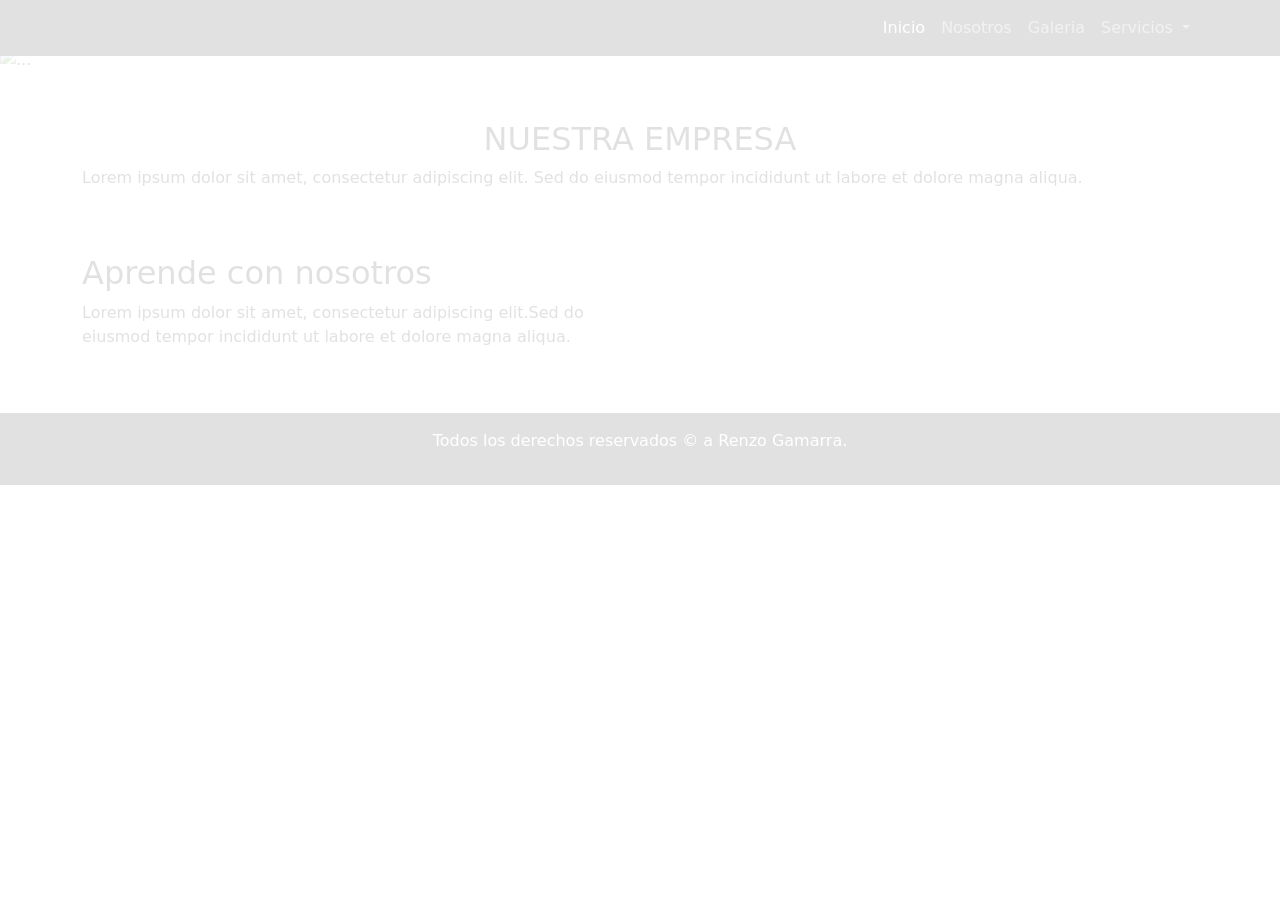
==== index.html @ 614e9889 "Add files via upload" ====
<!doctype html>
<html lang="en" data-bs-theme="white">
  <head>
    <title>Academia Triunfadores</title>
    <!-- Required meta tags -->
    <meta charset="utf-8" />
    <meta name="viewport" content="width=device-width, initial-scale=1" />

    <!-- Bootstrap CSS v5.3.8 -->
    <link
      href="https://cdn.jsdelivr.net/npm/bootstrap@5.3.8/dist/css/bootstrap.min.css" rel="stylesheet"
      integrity="sha384-sRIl4kxILFvY47J16cr9ZwB07vP4J8+LH7qKQnuqkuIAvNWLzeN8tE5YBujZqJLB" crossorigin="anonymous"

    />
  </head>
    <nav class="navbar navbar-expand-lg bg-dark navbar-dark fixed-top">
  <div class="container">
    <a class="navbar-brand" href="#"><img src="img/logo.png" alt="" width="80px"></a>
    <button class="navbar-toggler" type="button" data-bs-toggle="collapse" data-bs-target="#navbarNavDropdown" aria-controls="navbarNavDropdown" aria-expanded="false" aria-label="Toggle navigation">
      <span class="navbar-toggler-icon"></span>
    </button>
    <div class="collapse navbar-collapse d-lg-flex justify-content-end" id="navbarNavDropdown">
      <ul class="navbar-nav">
        <li class="nav-item">
          <a class="nav-link active" aria-current="page" href="index.html">Inicio</a>
        </li>
        <li class="nav-item">
          <a class="nav-link" href="nosotros.html">Nosotros</a>
        </li>
        <li class="nav-item">
          <a class="nav-link" href="galeria.html">Galeria</a>
        </li>
        <li class="nav-item dropdown">
          <a class="nav-link dropdown-toggle" href="#" role="button" data-bs-toggle="dropdown" aria-expanded="false">
            Servicios 
          </a>
          <ul class="dropdown-menu">
            <li><a class="dropdown-item" href="blog.html">Blog</a></li>
            <li><a class="dropdown-item" href="login.html">Login</a></li>
            <li><a class="dropdown-item" href="contactos.html">Contactos</a></li>
          </ul>
        </li>
      </ul>
    </div>
  </div>
</nav>
<!-- Carousel de Boostrap -->
<div id="carouselExampleCaptions" class="carousel slide mt-5">
  <div class="carousel-indicators">
    <button type="button" data-bs-target="#carouselExampleCaptions" data-bs-slide-to="0" class="active" aria-current="true" aria-label="Slide 1"></button>
    <button type="button" data-bs-target="#carouselExampleCaptions" data-bs-slide-to="1" aria-label="Slide 2"></button>
    <button type="button" data-bs-target="#carouselExampleCaptions" data-bs-slide-to="2" aria-label="Slide 3"></button>
  </div>
  <div class="carousel-inner">
    <div class="carousel-item active">
      <img src="img/banner1.png" class="d-block w-100" alt="...">
      <div class="carousel-caption d-none d-md-block">
        <h5>First slide label</h5>
        <p>Some representative placeholder content for the first slide.</p>
      </div>
    </div>
    <div class="carousel-item">
      <img src="img/banner2.png" class="d-block w-100" alt="...">
      <div class="carousel-caption d-none d-md-block">
        <h5>Second slide label</h5>
        <p>Some representative placeholder content for the second slide.</p>
      </div>
    </div>
    <div class="carousel-item">
      <img src="img/banner3.png" class="d-block w-100" alt="...">
      <div class="carousel-caption d-none d-md-block">
        <h5>Third slide label</h5>
        <p>Some representative placeholder content for the third slide.</p>
      </div>
    </div>
  </div>
  <button class="carousel-control-prev" type="button" data-bs-target="#carouselExampleCaptions" data-bs-slide="prev">
    <span class="carousel-control-prev-icon" aria-hidden="true"></span>
    <span class="visually-hidden">Previous</span>
  </button>
  <button class="carousel-control-next" type="button" data-bs-target="#carouselExampleCaptions" data-bs-slide="next">
    <span class="carousel-control-next-icon" aria-hidden="true"></span>
    <span class="visually-hidden">Next</span>
  </button>
</div>
  <body>
    <header class="my-5">
      <div class="container">
        <h2 class="text-center">NUESTRA EMPRESA</h2>
        <p>Lorem ipsum dolor sit amet, consectetur adipiscing elit. 
          Sed do eiusmod tempor incididunt ut labore et dolore magna aliqua.</p>
          <img src="img/img00.png" alt="" width="450px" class="d-block m-auto" style="max-width:100%;">
      </div>
    </header>
    <main>
      <div class="container">
        <div class="row">
            <div class="col-lg-6">
               <h2>Aprende con nosotros</h2>
               <p>Lorem ipsum dolor sit amet, consectetur adipiscing elit.Sed do eiusmod tempor incididunt ut labore et dolore magna aliqua.</p>
       </div>
       <div class="col-lg-6">
        <img src="img/img01.png" alt="" class="w-100">
       </div>
        </div>
      </div>
    </main>
    <footer class="bg-dark text-white py-3 mt-5">
      <div class="container">
        <p class="text-center">Todos los derechos reservados &copy; a Renzo Gamarra.</p>
      </div>
    </footer>
    <!-- Bootstrap JavaScript Bundle (includes Popper) -->
    <script
      src="https://cdn.jsdelivr.net/npm/bootstrap@5.3.8/dist/js/bootstrap.bundle.min.js"
      integrity="sha384-FKyoEForCGlyvwx9Hj09JcYn3nv7wiPVlz7YYwJrWVcXK/BmnVDxM+D2scQbITxI"
      crossorigin="anonymous"
    ></script>

<script src="https://code.jquery.com/jquery-3.7.1.js" integrity="sha256-eKhayi8LEQwp4NKxN+CfCh+3qOVUtJn3QNZ0TciWLP4=" crossorigin="anonymous"></script>
   
    <script>
        $("body, html").hide().fadeIn(3000);
      </script>
  </body>
</html>
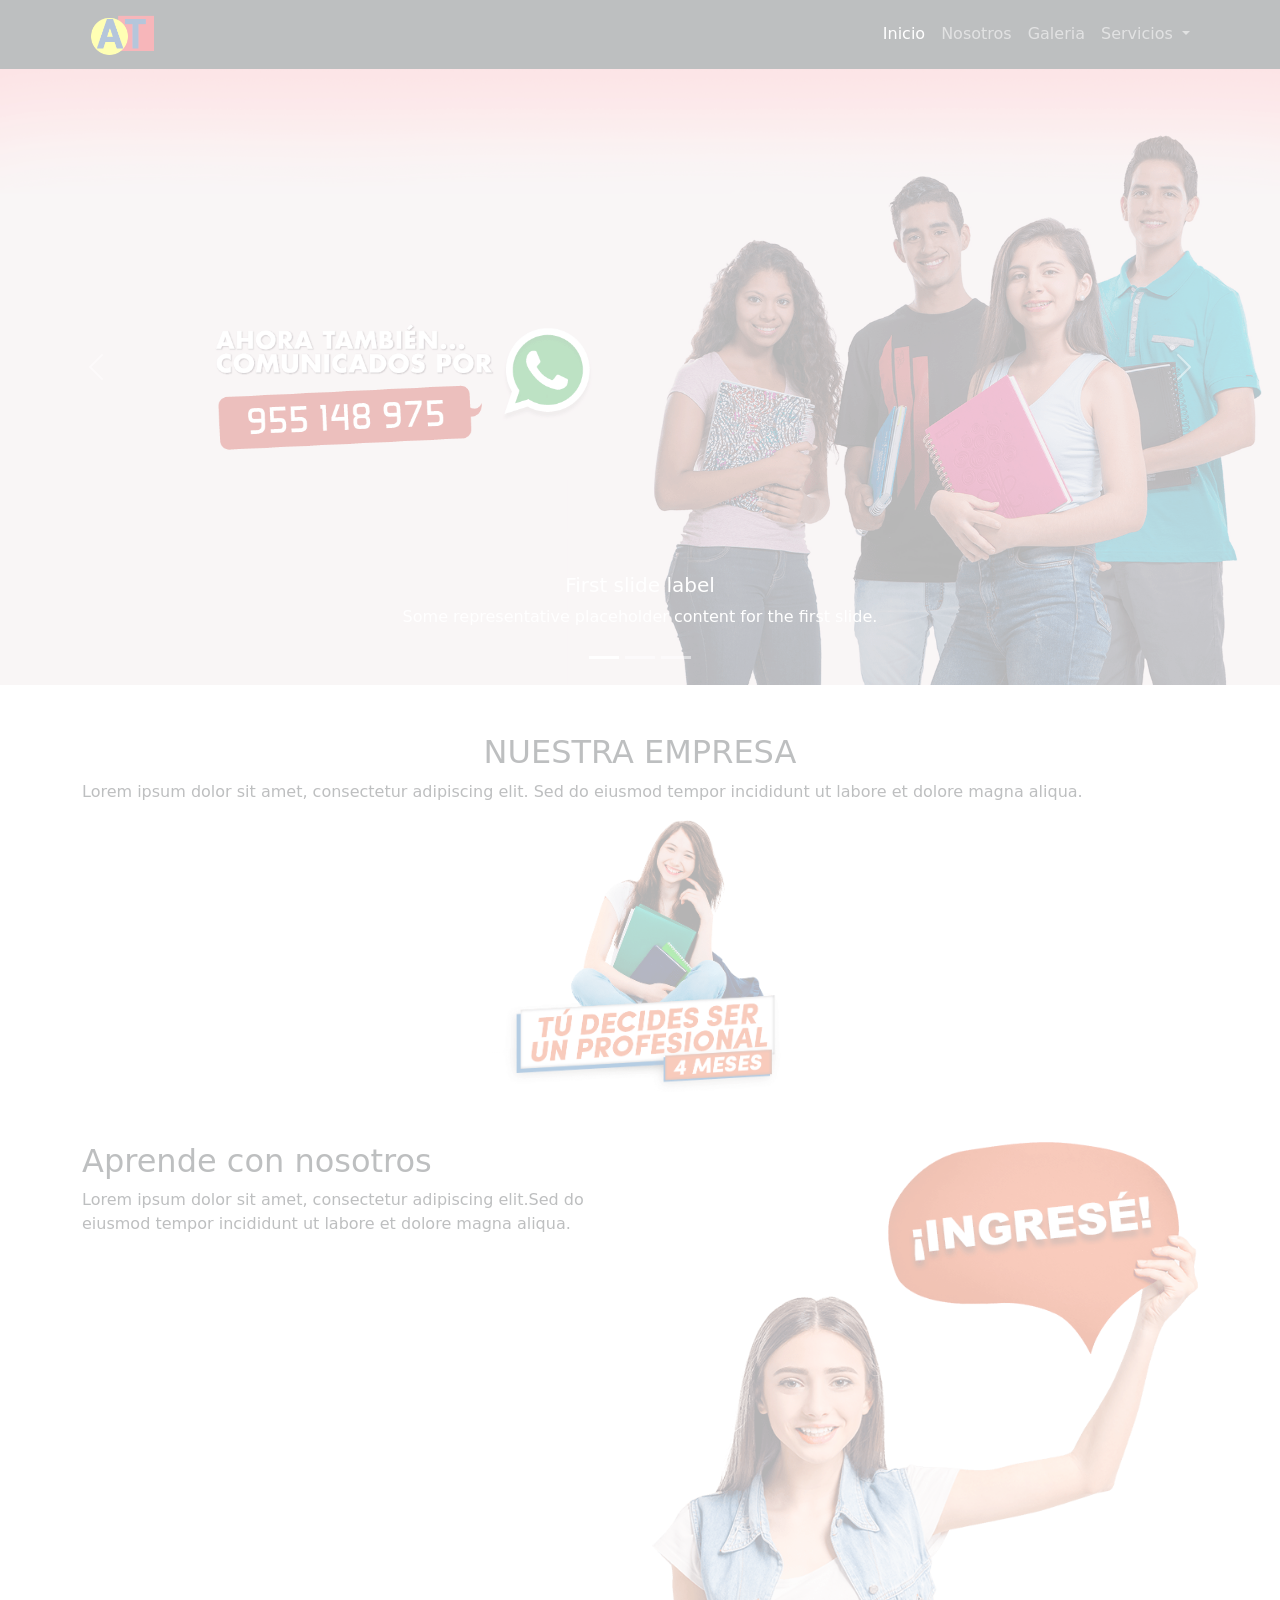
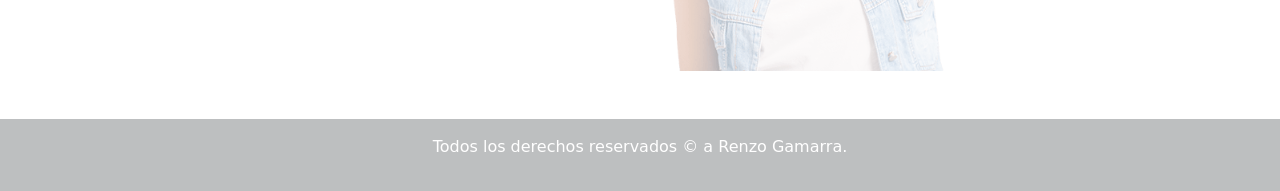
==== commit 3c2d6377: "proyecto" ====
--- a/index.html
+++ b/index.html
@@ -1,126 +1,126 @@
-<!doctype html>
-<html lang="en" data-bs-theme="white">
-  <head>
-    <title>Academia Triunfadores</title>
-    <!-- Required meta tags -->
-    <meta charset="utf-8" />
-    <meta name="viewport" content="width=device-width, initial-scale=1" />
-
-    <!-- Bootstrap CSS v5.3.8 -->
-    <link
-      href="https://cdn.jsdelivr.net/npm/bootstrap@5.3.8/dist/css/bootstrap.min.css" rel="stylesheet"
-      integrity="sha384-sRIl4kxILFvY47J16cr9ZwB07vP4J8+LH7qKQnuqkuIAvNWLzeN8tE5YBujZqJLB" crossorigin="anonymous"
-
-    />
-  </head>
-    <nav class="navbar navbar-expand-lg bg-dark navbar-dark fixed-top">
-  <div class="container">
-    <a class="navbar-brand" href="#"><img src="img/logo.png" alt="" width="80px"></a>
-    <button class="navbar-toggler" type="button" data-bs-toggle="collapse" data-bs-target="#navbarNavDropdown" aria-controls="navbarNavDropdown" aria-expanded="false" aria-label="Toggle navigation">
-      <span class="navbar-toggler-icon"></span>
-    </button>
-    <div class="collapse navbar-collapse d-lg-flex justify-content-end" id="navbarNavDropdown">
-      <ul class="navbar-nav">
-        <li class="nav-item">
-          <a class="nav-link active" aria-current="page" href="index.html">Inicio</a>
-        </li>
-        <li class="nav-item">
-          <a class="nav-link" href="nosotros.html">Nosotros</a>
-        </li>
-        <li class="nav-item">
-          <a class="nav-link" href="galeria.html">Galeria</a>
-        </li>
-        <li class="nav-item dropdown">
-          <a class="nav-link dropdown-toggle" href="#" role="button" data-bs-toggle="dropdown" aria-expanded="false">
-            Servicios 
-          </a>
-          <ul class="dropdown-menu">
-            <li><a class="dropdown-item" href="blog.html">Blog</a></li>
-            <li><a class="dropdown-item" href="login.html">Login</a></li>
-            <li><a class="dropdown-item" href="contactos.html">Contactos</a></li>
-          </ul>
-        </li>
-      </ul>
-    </div>
-  </div>
-</nav>
-<!-- Carousel de Boostrap -->
-<div id="carouselExampleCaptions" class="carousel slide mt-5">
-  <div class="carousel-indicators">
-    <button type="button" data-bs-target="#carouselExampleCaptions" data-bs-slide-to="0" class="active" aria-current="true" aria-label="Slide 1"></button>
-    <button type="button" data-bs-target="#carouselExampleCaptions" data-bs-slide-to="1" aria-label="Slide 2"></button>
-    <button type="button" data-bs-target="#carouselExampleCaptions" data-bs-slide-to="2" aria-label="Slide 3"></button>
-  </div>
-  <div class="carousel-inner">
-    <div class="carousel-item active">
-      <img src="img/banner1.png" class="d-block w-100" alt="...">
-      <div class="carousel-caption d-none d-md-block">
-        <h5>First slide label</h5>
-        <p>Some representative placeholder content for the first slide.</p>
-      </div>
-    </div>
-    <div class="carousel-item">
-      <img src="img/banner2.png" class="d-block w-100" alt="...">
-      <div class="carousel-caption d-none d-md-block">
-        <h5>Second slide label</h5>
-        <p>Some representative placeholder content for the second slide.</p>
-      </div>
-    </div>
-    <div class="carousel-item">
-      <img src="img/banner3.png" class="d-block w-100" alt="...">
-      <div class="carousel-caption d-none d-md-block">
-        <h5>Third slide label</h5>
-        <p>Some representative placeholder content for the third slide.</p>
-      </div>
-    </div>
-  </div>
-  <button class="carousel-control-prev" type="button" data-bs-target="#carouselExampleCaptions" data-bs-slide="prev">
-    <span class="carousel-control-prev-icon" aria-hidden="true"></span>
-    <span class="visually-hidden">Previous</span>
-  </button>
-  <button class="carousel-control-next" type="button" data-bs-target="#carouselExampleCaptions" data-bs-slide="next">
-    <span class="carousel-control-next-icon" aria-hidden="true"></span>
-    <span class="visually-hidden">Next</span>
-  </button>
-</div>
-  <body>
-    <header class="my-5">
-      <div class="container">
-        <h2 class="text-center">NUESTRA EMPRESA</h2>
-        <p>Lorem ipsum dolor sit amet, consectetur adipiscing elit. 
-          Sed do eiusmod tempor incididunt ut labore et dolore magna aliqua.</p>
-          <img src="img/img00.png" alt="" width="450px" class="d-block m-auto" style="max-width:100%;">
-      </div>
-    </header>
-    <main>
-      <div class="container">
-        <div class="row">
-            <div class="col-lg-6">
-               <h2>Aprende con nosotros</h2>
-               <p>Lorem ipsum dolor sit amet, consectetur adipiscing elit.Sed do eiusmod tempor incididunt ut labore et dolore magna aliqua.</p>
-       </div>
-       <div class="col-lg-6">
-        <img src="img/img01.png" alt="" class="w-100">
-       </div>
-        </div>
-      </div>
-    </main>
-    <footer class="bg-dark text-white py-3 mt-5">
-      <div class="container">
-        <p class="text-center">Todos los derechos reservados &copy; a Renzo Gamarra.</p>
-      </div>
-    </footer>
-    <!-- Bootstrap JavaScript Bundle (includes Popper) -->
-    <script
-      src="https://cdn.jsdelivr.net/npm/bootstrap@5.3.8/dist/js/bootstrap.bundle.min.js"
-      integrity="sha384-FKyoEForCGlyvwx9Hj09JcYn3nv7wiPVlz7YYwJrWVcXK/BmnVDxM+D2scQbITxI"
-      crossorigin="anonymous"
-    ></script>
-
-<script src="https://code.jquery.com/jquery-3.7.1.js" integrity="sha256-eKhayi8LEQwp4NKxN+CfCh+3qOVUtJn3QNZ0TciWLP4=" crossorigin="anonymous"></script>
-   
-    <script>
-        $("body, html").hide().fadeIn(3000);
-      </script>
-  </body>
-</html>
+<!doctype html>
+<html lang="en" data-bs-theme="white">
+  <head>
+    <title>Academia Triunfadores</title>
+    <!-- Required meta tags -->
+    <meta charset="utf-8" />
+    <meta name="viewport" content="width=device-width, initial-scale=1" />
+
+    <!-- Bootstrap CSS v5.3.8 -->
+    <link
+      href="https://cdn.jsdelivr.net/npm/bootstrap@5.3.8/dist/css/bootstrap.min.css" rel="stylesheet"
+      integrity="sha384-sRIl4kxILFvY47J16cr9ZwB07vP4J8+LH7qKQnuqkuIAvNWLzeN8tE5YBujZqJLB" crossorigin="anonymous"
+
+    />
+  </head>
+    <nav class="navbar navbar-expand-lg bg-dark navbar-dark fixed-top">
+  <div class="container">
+    <a class="navbar-brand" href="#"><img src="img/logo.png" alt="" width="80px"></a>
+    <button class="navbar-toggler" type="button" data-bs-toggle="collapse" data-bs-target="#navbarNavDropdown" aria-controls="navbarNavDropdown" aria-expanded="false" aria-label="Toggle navigation">
+      <span class="navbar-toggler-icon"></span>
+    </button>
+    <div class="collapse navbar-collapse d-lg-flex justify-content-end" id="navbarNavDropdown">
+      <ul class="navbar-nav">
+        <li class="nav-item">
+          <a class="nav-link active" aria-current="page" href="index.html">Inicio</a>
+        </li>
+        <li class="nav-item">
+          <a class="nav-link" href="nosotros.html">Nosotros</a>
+        </li>
+        <li class="nav-item">
+          <a class="nav-link" href="galeria.html">Galeria</a>
+        </li>
+        <li class="nav-item dropdown">
+          <a class="nav-link dropdown-toggle" href="#" role="button" data-bs-toggle="dropdown" aria-expanded="false">
+            Servicios 
+          </a>
+          <ul class="dropdown-menu">
+            <li><a class="dropdown-item" href="blog.html">Blog</a></li>
+            <li><a class="dropdown-item" href="login.html">Login</a></li>
+            <li><a class="dropdown-item" href="contactos.html">Contactos</a></li>
+          </ul>
+        </li>
+      </ul>
+    </div>
+  </div>
+</nav>
+<!-- Carousel de Boostrap -->
+<div id="carouselExampleCaptions" class="carousel slide mt-5">
+  <div class="carousel-indicators">
+    <button type="button" data-bs-target="#carouselExampleCaptions" data-bs-slide-to="0" class="active" aria-current="true" aria-label="Slide 1"></button>
+    <button type="button" data-bs-target="#carouselExampleCaptions" data-bs-slide-to="1" aria-label="Slide 2"></button>
+    <button type="button" data-bs-target="#carouselExampleCaptions" data-bs-slide-to="2" aria-label="Slide 3"></button>
+  </div>
+  <div class="carousel-inner">
+    <div class="carousel-item active">
+      <img src="img/banner1.png" class="d-block w-100" alt="...">
+      <div class="carousel-caption d-none d-md-block">
+        <h5>First slide label</h5>
+        <p>Some representative placeholder content for the first slide.</p>
+      </div>
+    </div>
+    <div class="carousel-item">
+      <img src="img/banner2.png" class="d-block w-100" alt="...">
+      <div class="carousel-caption d-none d-md-block">
+        <h5>Second slide label</h5>
+        <p>Some representative placeholder content for the second slide.</p>
+      </div>
+    </div>
+    <div class="carousel-item">
+      <img src="img/banner3.png" class="d-block w-100" alt="...">
+      <div class="carousel-caption d-none d-md-block">
+        <h5>Third slide label</h5>
+        <p>Some representative placeholder content for the third slide.</p>
+      </div>
+    </div>
+  </div>
+  <button class="carousel-control-prev" type="button" data-bs-target="#carouselExampleCaptions" data-bs-slide="prev">
+    <span class="carousel-control-prev-icon" aria-hidden="true"></span>
+    <span class="visually-hidden">Previous</span>
+  </button>
+  <button class="carousel-control-next" type="button" data-bs-target="#carouselExampleCaptions" data-bs-slide="next">
+    <span class="carousel-control-next-icon" aria-hidden="true"></span>
+    <span class="visually-hidden">Next</span>
+  </button>
+</div>
+  <body>
+    <header class="my-5">
+      <div class="container">
+        <h2 class="text-center">NUESTRA EMPRESA</h2>
+        <p>Lorem ipsum dolor sit amet, consectetur adipiscing elit. 
+          Sed do eiusmod tempor incididunt ut labore et dolore magna aliqua.</p>
+          <img src="img/img00.png" alt="" width="450px" class="d-block m-auto" style="max-width:100%;">
+      </div>
+    </header>
+    <main>
+      <div class="container">
+        <div class="row">
+            <div class="col-lg-6">
+               <h2>Aprende con nosotros</h2>
+               <p>Lorem ipsum dolor sit amet, consectetur adipiscing elit.Sed do eiusmod tempor incididunt ut labore et dolore magna aliqua.</p>
+       </div>
+       <div class="col-lg-6">
+        <img src="img/img01.png" alt="" class="w-100">
+       </div>
+        </div>
+      </div>
+    </main>
+    <footer class="bg-dark text-white py-3 mt-5">
+      <div class="container">
+        <p class="text-center">Todos los derechos reservados &copy; a Renzo Gamarra.</p>
+      </div>
+    </footer>
+    <!-- Bootstrap JavaScript Bundle (includes Popper) -->
+    <script
+      src="https://cdn.jsdelivr.net/npm/bootstrap@5.3.8/dist/js/bootstrap.bundle.min.js"
+      integrity="sha384-FKyoEForCGlyvwx9Hj09JcYn3nv7wiPVlz7YYwJrWVcXK/BmnVDxM+D2scQbITxI"
+      crossorigin="anonymous"
+    ></script>
+
+<script src="https://code.jquery.com/jquery-3.7.1.js" integrity="sha256-eKhayi8LEQwp4NKxN+CfCh+3qOVUtJn3QNZ0TciWLP4=" crossorigin="anonymous"></script>
+   
+    <script>
+        $("body, html").hide().fadeIn(3000);
+      </script>
+  </body>
+</html>
